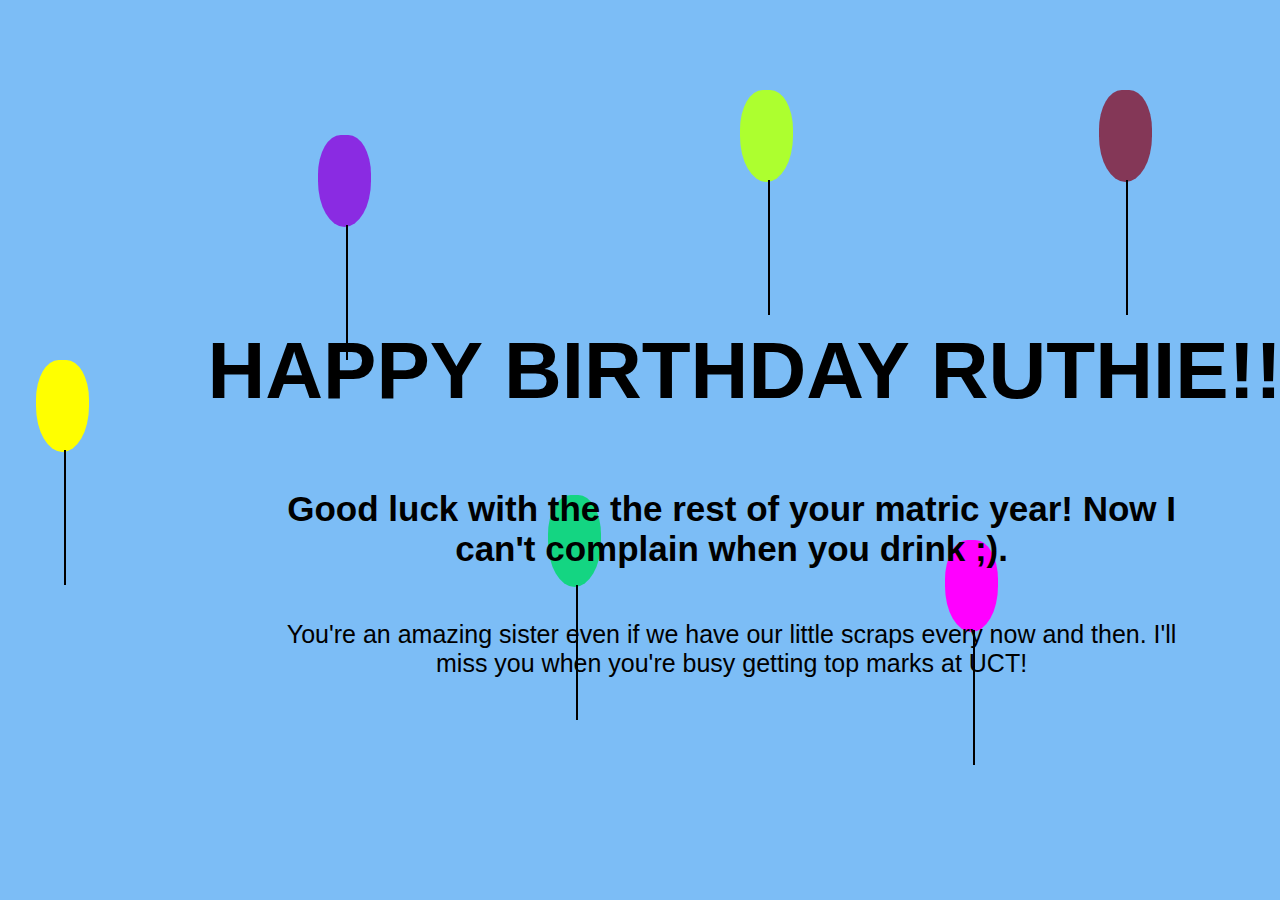
==== index.html @ ff8b942e "Add files via upload" ====
<!DOCTYPE html>
<html lang="en">
    <head>
        <meta charset="utf-8">
        <meta name="viewport" content="width=device-width, initial-scale=1.0">
        <meta htttp-equiv="X-UA-Compatible" content="ie=edge">
        <title>Happy Birthday Ruthie!</title>
        <link rel="stylesheet" href="ruthie.css">
    </head>
    <body>
        <h1>HAPPY BIRTHDAY RUTHIE!!!</h1>
        <div class="balloon1">
            <div class="balloon"></div>
            <div class="string"></div>
        </div>
        <div class="balloon2">
            <div class="balloon"></div>
            <div class="string"></div>
        </div>
        <div class="balloon3">
            <div class="balloon"></div>
            <div class="string"></div>
        </div>
        <div class="balloon4">
            <div class="balloon"></div>
            <div class="string"></div>
        </div>
        <div class="balloon5">
            <div class="balloon"></div>
            <div class="string"></div>
        </div>
        <div class="balloon6">
            <div class="balloon"></div>
            <div class="string"></div>
        </div>
        <h2>Good luck with the the rest of your matric year! Now I can't complain when you drink ;).</h2>
            <p>You're an amazing sister even if we have our little scraps every now and then. I'll miss you when you're busy getting top marks at UCT!</p>
    </body>
</html>
---- ruthie.css ----
* {
    overflow: hidden;
}
body {
    background-color: rgb(124, 189, 246);
}
h1 {
    display: flex;
    font-size: 80px;
    width: 1500px;
    font-family: cursive, sans-serif;
    z-index: 1;
    justify-content: center;
    align-items: center;
    border: 1px solid transparent;
    box-sizing: border-box;
    position: absolute;
    top: 30%;
    animation: bounce 0.5s ease-out 5;
}

h2 {
    display: flex;
    font-size: 35px;
    width: 900px;
    font-family: 'Trebuchet MS', sans-serif;
    z-index: 1;
    justify-content: center;
    align-items: center;
    text-align: center;
    border: 1px solid transparent;
    box-sizing: border-box;
    position: absolute;
    top: 51%;
    left: 22vw;
}

p{
    display: flex;
    font-size: 25px;
    width: 900px;
    font-family: 'Trebuchet MS', sans-serif;
    z-index: 1;
    justify-content: center;
    align-items: center;
    text-align: center;
    border: 1px solid transparent;
    box-sizing: border-box;
    position: absolute;
    top: 66%;
    left: 22vw;
}

.balloon1 .balloon {
    background-color: yellow;
    border: 1px solid transparent;
    border-bottom-left-radius: 70%;
    border-bottom-right-radius: 70%;
    border-top-left-radius: 60%;
    border-top-right-radius: 60%;
    width: 4vw;
    height: 10vh;
    position: absolute;
    top: 40vh;
    left: calc(4vw - 15px);
    animation: float 3s ease-in-out infinite;
}
.balloon1 .string {
    background-color: black;
    box-sizing: border-box;
    height: 15vh;
    width: 2px;
    position: absolute;
    top: 50vh;
    left: 5vw;
    animation: float 3s ease-in-out infinite;
}

.balloon2 .balloon {
    background-color: magenta;
    border: 1px solid transparent;
    border-bottom-left-radius: 70%;
    border-bottom-right-radius: 70%;
    border-top-left-radius: 60%;
    border-top-right-radius: 60%;
    width: 4vw;
    height: 10vh;
    position: absolute;
    top: 60vh;
    left: calc(75vw - 15px);
    animation: float 4s ease-in-out infinite;
}
.balloon2 .string {
    background-color: black;
    box-sizing: border-box;
    height: 15vh;
    width: 2px;
    position: absolute;
    top: 70vh;
    left:76vw;
    animation: float 4s ease-in-out infinite;
}

.balloon3 .balloon {
    background-color: blueviolet;
    border: 1px solid transparent;
    border-bottom-left-radius: 70%;
    border-bottom-right-radius: 70%;
    border-top-left-radius: 60%;
    border-top-right-radius: 60%;
    width: 4vw;
    height: 10vh;
    position: absolute;
    top: 15vh;
    left: calc(26vw - 15px);
    animation: float 5s ease-in-out infinite;
}

.balloon3 .string {
    background-color: black;
    box-sizing: border-box;
    height: 15vh;
    width: 2px;
    position: absolute;
    top: 25vh;
    left: 27vw;
    animation: float 5s ease-in-out infinite;
}

.balloon4 .balloon {
    background-color: rgb(20, 213, 130);
    border: 1px solid transparent;
    border-bottom-left-radius: 70%;
    border-bottom-right-radius: 70%;
    border-top-left-radius: 60%;
    border-top-right-radius: 60%;
    width: 4vw;
    height: 10vh;
    position: absolute;
    top: 55vh;
    left: calc(44vw - 15px);
    animation: float 6s ease-in-out infinite;
}
.balloon4 .string {
    background-color: black;
    box-sizing: border-box;
    height: 15vh;
    width: 2px;
    position: absolute;
    top: 65vh;
    left: 45vw;
    animation: float 6s ease-in-out infinite;
}

.balloon5 .balloon {
    background-color: greenyellow;
    border: 1px solid transparent;
    border-bottom-left-radius: 70%;
    border-bottom-right-radius: 70%;
    border-top-left-radius: 60%;
    border-top-right-radius: 60%;
    width: 4vw;
    height: 10vh;
    position: absolute;
    top: 10vh;
    left: calc(59vw - 15px);
    animation: float 7s ease-in-out infinite;
}
.balloon5 .string {
    background-color: black;
    box-sizing: border-box;
    height: 15vh;
    width: 2px;
    position: absolute;
    top: 20vh;
    left: 60vw;
    animation: float 7s ease-in-out infinite;
}

.balloon6 .balloon {
    background-color: #843757;
    border: 1px solid transparent;
    border-bottom-left-radius: 70%;
    border-bottom-right-radius: 70%;
    border-top-left-radius: 60%;
    border-top-right-radius: 60%;
    width: 4vw;
    height: 10vh;
    position: absolute;
    top: 10vh;
    left: calc(87vw - 15px);
    animation: float 8s ease-in-out infinite;
}
.balloon6 .string {
    background-color: black;
    box-sizing: border-box;
    height: 15vh;
    width: 2px;
    position: absolute;
    top: 20vh;
    left:88vw;
    animation: float 8s ease-in-out infinite;
}

@keyframes float {
    0% {
        transform: translateY(0px);
    }

    50% {
        transform: translateY(50px);
    
    }
    100% {
        transform: translateY(0px);
    }
}

@keyframes bounce {
    0% {
        transform: translateY(0);
    }
    50% {
        transform: translateY(-20px);
    }
    100% {
        transform: translateY(0);
    }
}
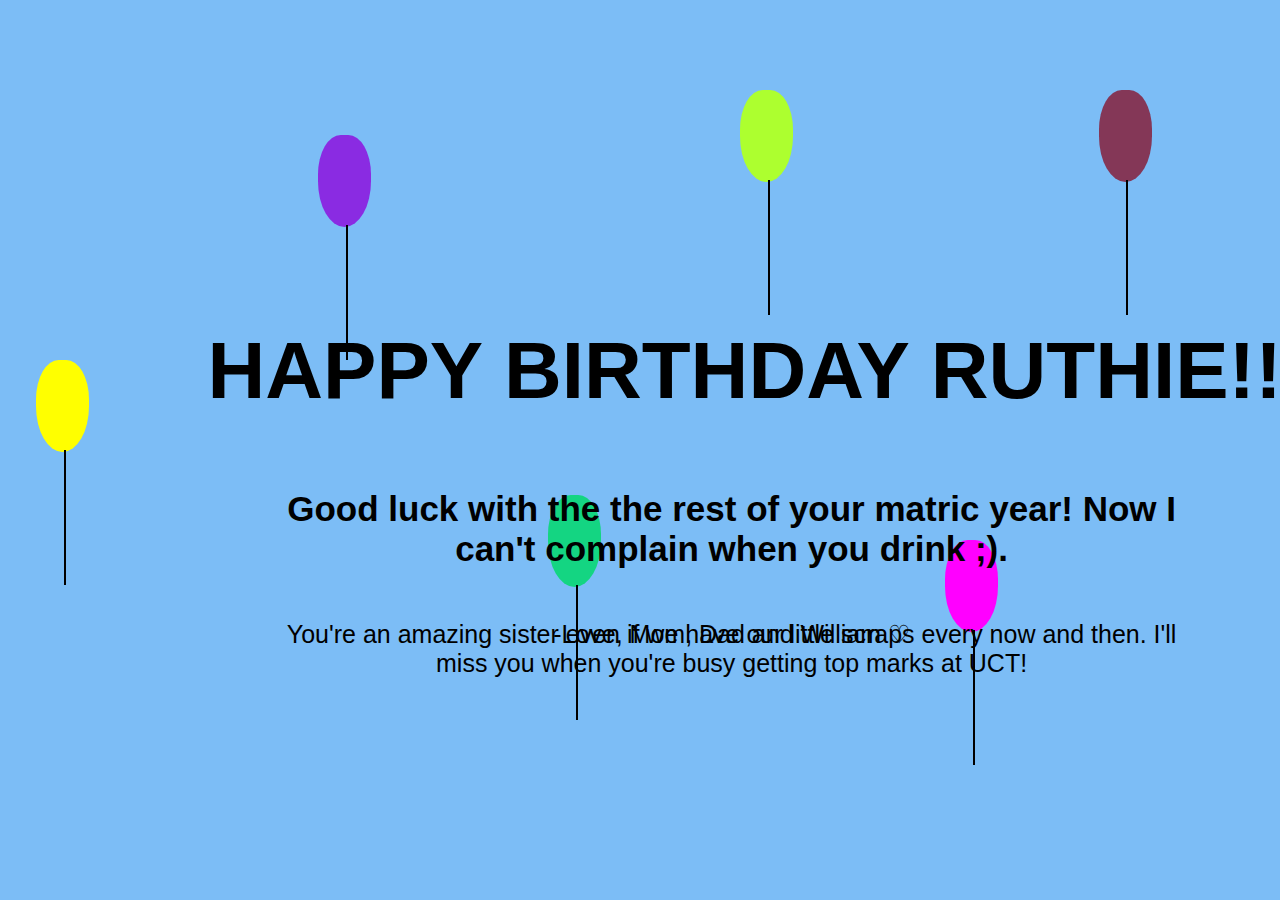
==== commit 8bac5664: "Update index.html" ====
--- a/index.html
+++ b/index.html
@@ -35,5 +35,6 @@
         </div>
         <h2>Good luck with the the rest of your matric year! Now I can't complain when you drink ;).</h2>
             <p>You're an amazing sister even if we have our little scraps every now and then. I'll miss you when you're busy getting top marks at UCT!</p>
+        <p>-Love, Mom, Dad and William &#9825;</p>
     </body>
-</html>+</html>
--- a/ruthie.css
+++ b/ruthie.css
@@ -3,6 +3,7 @@
 }
 body {
     background-color: rgb(124, 189, 246);
+    width: 100vw;
 }
 h1 {
     display: flex;
@@ -226,4 +227,17 @@
     100% {
         transform: translateY(0);
     }
-}+}
+
+@media only screen and (max-width: 767px) {
+    /* Styles specific to mobile devices */
+    /* Example adjustments for mobile */
+    body {
+        font-size: 14px; /* Adjust font size for better readability on mobile */
+        padding: 10px;
+        width: 1vw;
+    }
+    * {
+        overflow: auto;
+    }
+}
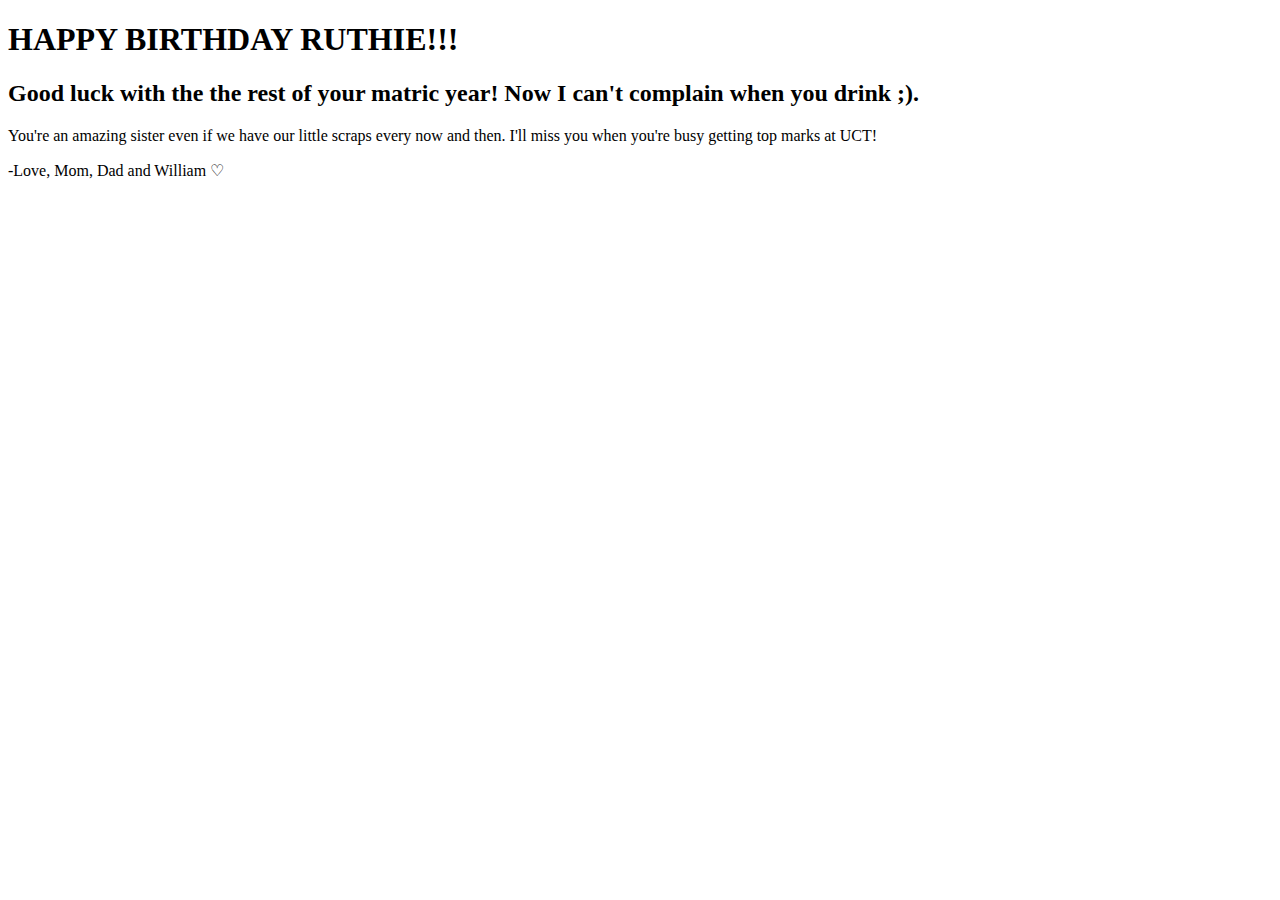
==== commit 039a70e7: "Update index.html" ====
--- a/index.html
+++ b/index.html
@@ -5,7 +5,7 @@
         <meta name="viewport" content="width=device-width, initial-scale=1.0">
         <meta htttp-equiv="X-UA-Compatible" content="ie=edge">
         <title>Happy Birthday Ruthie!</title>
-        <link rel="stylesheet" href="ruthie.css">
+        <link rel="stylesheet" href="ruthie1.css">
     </head>
     <body>
         <h1>HAPPY BIRTHDAY RUTHIE!!!</h1>
@@ -35,6 +35,6 @@
         </div>
         <h2>Good luck with the the rest of your matric year! Now I can't complain when you drink ;).</h2>
             <p>You're an amazing sister even if we have our little scraps every now and then. I'll miss you when you're busy getting top marks at UCT!</p>
-        <p>-Love, Mom, Dad and William &#9825;</p>
+        <p class="love">-Love, Mom, Dad and William &#9825;</p>
     </body>
 </html>
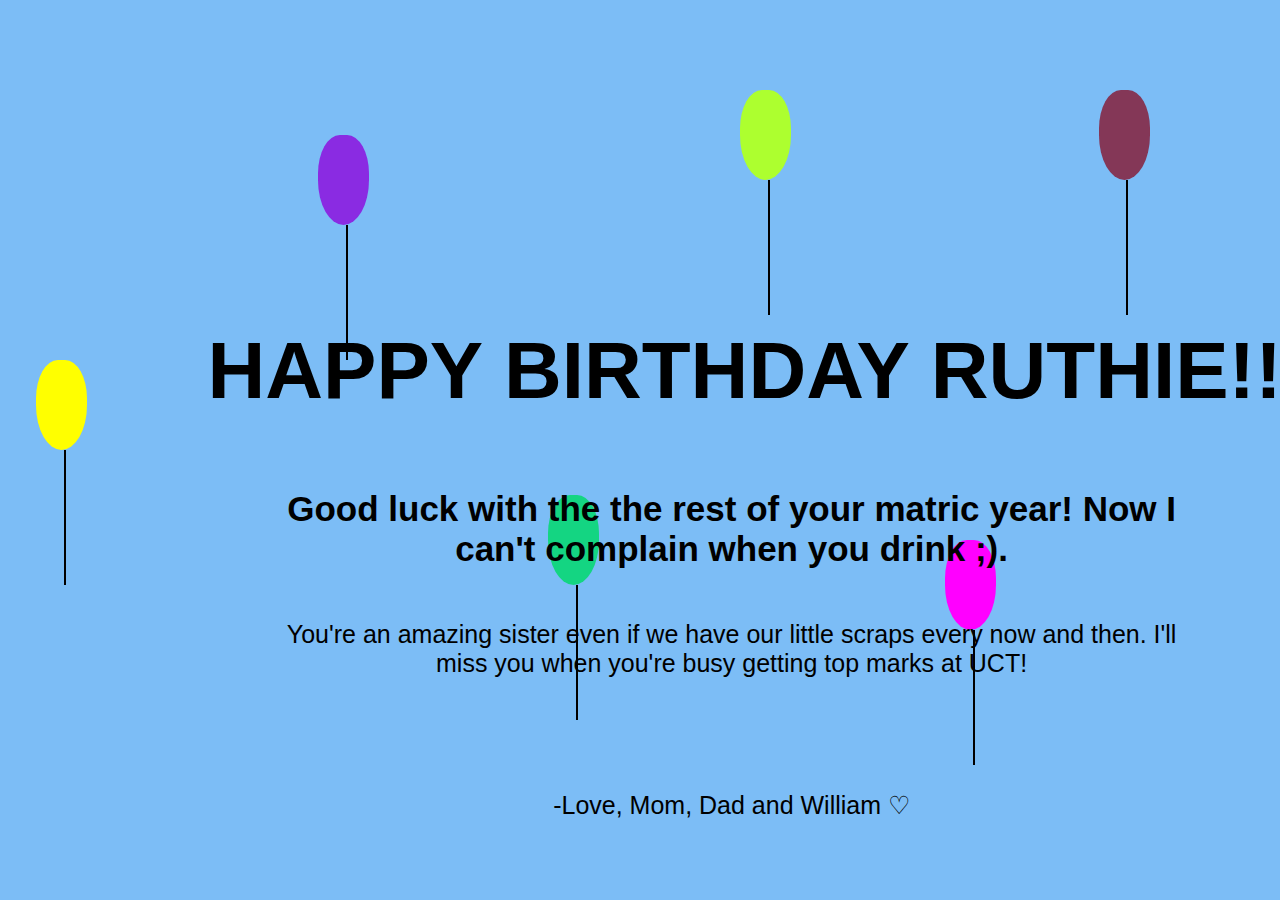
==== commit 9d25312d: "Update index.html" ====
--- a/index.html
+++ b/index.html
@@ -5,7 +5,7 @@
         <meta name="viewport" content="width=device-width, initial-scale=1.0">
         <meta htttp-equiv="X-UA-Compatible" content="ie=edge">
         <title>Happy Birthday Ruthie!</title>
-        <link rel="stylesheet" href="ruthie1.css">
+        <link rel="stylesheet" href="ruthie.css">
     </head>
     <body>
         <h1>HAPPY BIRTHDAY RUTHIE!!!</h1>
--- a/ruthie.css
+++ b/ruthie.css
@@ -0,0 +1,262 @@
+* {
+    overflow: hidden;
+    box-sizing: border-box;
+}
+body {
+    background-color: rgb(124, 189, 246);
+    width: 100vw;
+}
+h1 {
+    display: flex;
+    font-size: 80px;
+    width: 1500px;
+    font-family: cursive, sans-serif;
+    z-index: 1;
+    justify-content: center;
+    align-items: center;
+    border: 1px solid transparent;
+    box-sizing: border-box;
+    position: absolute;
+    top: 30%;
+    animation: bounce 0.5s ease-out 5;
+}
+
+h2 {
+    display: flex;
+    font-size: 35px;
+    width: 900px;
+    font-family: 'Trebuchet MS', sans-serif;
+    z-index: 1;
+    justify-content: center;
+    align-items: center;
+    text-align: center;
+    border: 1px solid transparent;
+    box-sizing: border-box;
+    position: absolute;
+    top: 51%;
+    left: 22vw;
+}
+
+
+p{
+    display: flex;
+    font-size: 25px;
+    width: 900px;
+    font-family: 'Trebuchet MS', sans-serif;
+    z-index: 1;
+    justify-content: center;
+    align-items: center;
+    text-align: center;
+    border: 1px solid transparent;
+    box-sizing: border-box;
+    position: absolute;
+    top: 66%;
+    left: 22vw;
+}
+
+.love {
+    display: flex;
+    font-size: 25px;
+    width: 900px;
+    font-family: 'Trebuchet MS', sans-serif;
+    z-index: 1;
+    justify-content: center;
+    align-items: center;
+    text-align: center;
+    border: 1px solid transparent;
+    box-sizing: border-box;
+    position: absolute;
+    top: 85%;
+    left: 22vw;
+}
+
+
+.balloon1 .balloon {
+    background-color: yellow;
+    border: 1px solid transparent;
+    border-bottom-left-radius: 70%;
+    border-bottom-right-radius: 70%;
+    border-top-left-radius: 60%;
+    border-top-right-radius: 60%;
+    width: 4vw;
+    height: 10vh;
+    position: absolute;
+    top: 40vh;
+    left: calc(4vw - 15px);
+    animation: float 3s ease-in-out infinite;
+}
+.balloon1 .string {
+    background-color: black;
+    box-sizing: border-box;
+    height: 15vh;
+    width: 2px;
+    position: absolute;
+    top: 50vh;
+    left: 5vw;
+    animation: float 3s ease-in-out infinite;
+}
+
+.balloon2 .balloon {
+    background-color: magenta;
+    border: 1px solid transparent;
+    border-bottom-left-radius: 70%;
+    border-bottom-right-radius: 70%;
+    border-top-left-radius: 60%;
+    border-top-right-radius: 60%;
+    width: 4vw;
+    height: 10vh;
+    position: absolute;
+    top: 60vh;
+    left: calc(75vw - 15px);
+    animation: float 4s ease-in-out infinite;
+}
+.balloon2 .string {
+    background-color: black;
+    box-sizing: border-box;
+    height: 15vh;
+    width: 2px;
+    position: absolute;
+    top: 70vh;
+    left:76vw;
+    animation: float 4s ease-in-out infinite;
+}
+
+.balloon3 .balloon {
+    background-color: blueviolet;
+    border: 1px solid transparent;
+    border-bottom-left-radius: 70%;
+    border-bottom-right-radius: 70%;
+    border-top-left-radius: 60%;
+    border-top-right-radius: 60%;
+    width: 4vw;
+    height: 10vh;
+    position: absolute;
+    top: 15vh;
+    left: calc(26vw - 15px);
+    animation: float 5s ease-in-out infinite;
+}
+
+.balloon3 .string {
+    background-color: black;
+    box-sizing: border-box;
+    height: 15vh;
+    width: 2px;
+    position: absolute;
+    top: 25vh;
+    left: 27vw;
+    animation: float 5s ease-in-out infinite;
+}
+
+.balloon4 .balloon {
+    background-color: rgb(20, 213, 130);
+    border: 1px solid transparent;
+    border-bottom-left-radius: 70%;
+    border-bottom-right-radius: 70%;
+    border-top-left-radius: 60%;
+    border-top-right-radius: 60%;
+    width: 4vw;
+    height: 10vh;
+    position: absolute;
+    top: 55vh;
+    left: calc(44vw - 15px);
+    animation: float 6s ease-in-out infinite;
+}
+.balloon4 .string {
+    background-color: black;
+    box-sizing: border-box;
+    height: 15vh;
+    width: 2px;
+    position: absolute;
+    top: 65vh;
+    left: 45vw;
+    animation: float 6s ease-in-out infinite;
+}
+
+.balloon5 .balloon {
+    background-color: greenyellow;
+    border: 1px solid transparent;
+    border-bottom-left-radius: 70%;
+    border-bottom-right-radius: 70%;
+    border-top-left-radius: 60%;
+    border-top-right-radius: 60%;
+    width: 4vw;
+    height: 10vh;
+    position: absolute;
+    top: 10vh;
+    left: calc(59vw - 15px);
+    animation: float 7s ease-in-out infinite;
+}
+.balloon5 .string {
+    background-color: black;
+    box-sizing: border-box;
+    height: 15vh;
+    width: 2px;
+    position: absolute;
+    top: 20vh;
+    left: 60vw;
+    animation: float 7s ease-in-out infinite;
+}
+
+.balloon6 .balloon {
+    background-color: #843757;
+    border: 1px solid transparent;
+    border-bottom-left-radius: 70%;
+    border-bottom-right-radius: 70%;
+    border-top-left-radius: 60%;
+    border-top-right-radius: 60%;
+    width: 4vw;
+    height: 10vh;
+    position: absolute;
+    top: 10vh;
+    left: calc(87vw - 15px);
+    animation: float 8s ease-in-out infinite;
+}
+.balloon6 .string {
+    background-color: black;
+    box-sizing: border-box;
+    height: 15vh;
+    width: 2px;
+    position: absolute;
+    top: 20vh;
+    left:88vw;
+    animation: float 8s ease-in-out infinite;
+}
+
+@keyframes float {
+    0% {
+        transform: translateY(0px);
+    }
+
+    50% {
+        transform: translateY(50px);
+    
+    }
+    100% {
+        transform: translateY(0px);
+    }
+}
+
+@keyframes bounce {
+    0% {
+        transform: translateY(0);
+    }
+    50% {
+        transform: translateY(-20px);
+    }
+    100% {
+        transform: translateY(0);
+    }
+}
+
+@media only screen and (max-width: 767px) {
+    /* Styles specific to mobile devices */
+    /* Example adjustments for mobile */
+    body {
+        font-size: 14px; /* Adjust font size for better readability on mobile */
+        padding: 10px;
+        width: 1vw;
+    }
+    * {
+        overflow: auto;
+    }
+}
